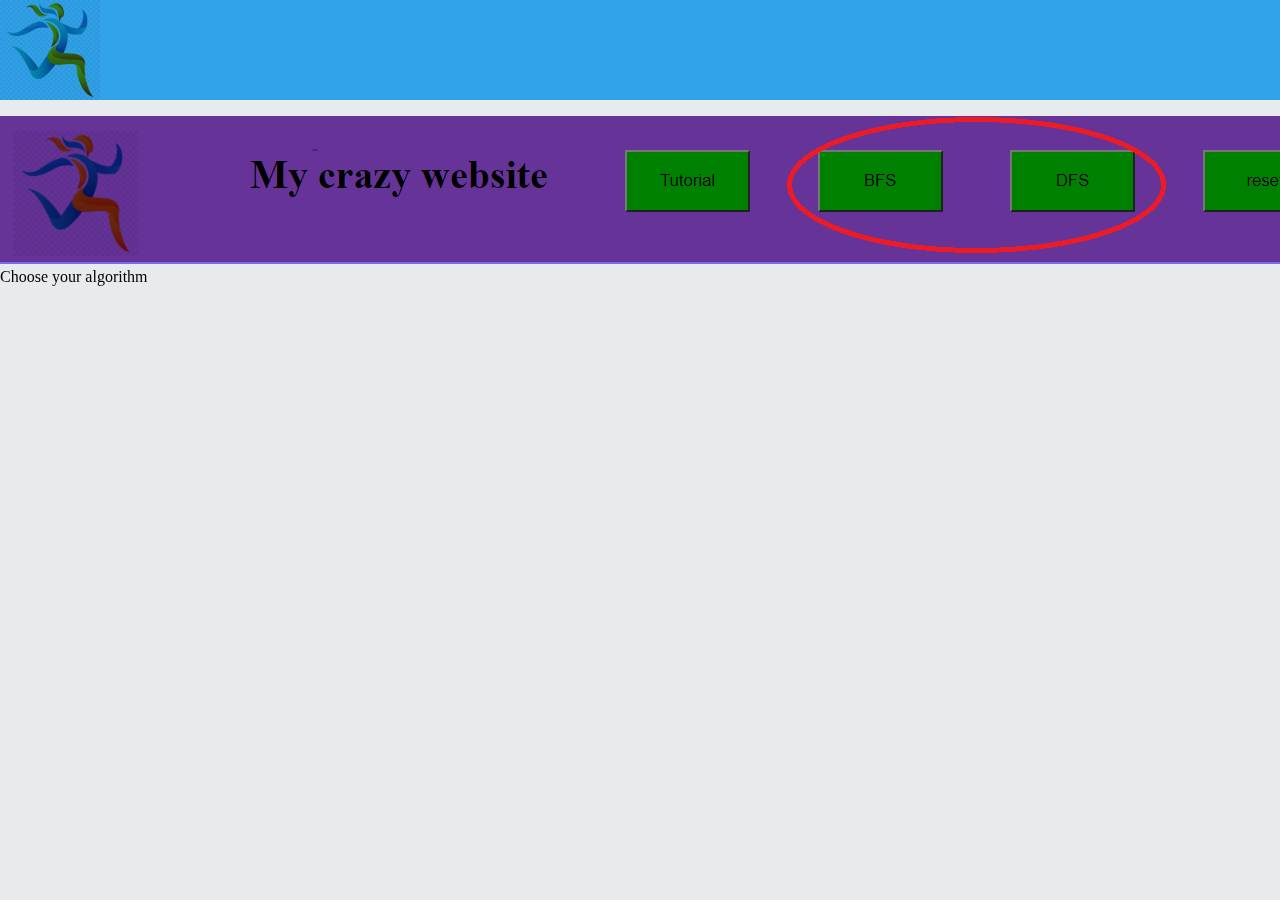
==== tutorial.html @ 1576d06f "circlesupdate" ====
<!DOCTYPE html>
<html>
    <head>
        <link rel="stylesheet" href="indexstyle.css">
    </head>
    <body>
        <header>
            <div class="topnav">
                <a href="index.html">
                    <img src="logo.png" id="logo" alt="Logo"/>
                </a>
            </div>
        </header>
        <main>
            <p>
                <img src="tutorial0.png" alt="choose your algorithm"/>  
                Choose your algorithm
            </p>
        </main>
    </body>
</html>
---- indexstyle.css ----
.topnav{
    background-color: rgb(48, 163, 235);
    height: 100px;
}

#bigswal{
    font-size: larger;
}

#toptext{
    position: absolute;
    top: 10px;
    left: 100px;
}
table{
    position: relative;
    left: 50px;
    top: 70px
}
#logo{
    float: left;
    height: 100px;
    position: relative;
    text-align: top;
    mix-blend-mode: multiply;
    cursor: pointer;
}

body{
    background-color:rgb(232, 235, 238);
    margin: 0;
    padding: 0;
}
.wrap{
    display: flex;
    justify-content: center;
}
button{
    margin-right: 20px;
    margin-top: 30px;
    text-align: center;
    text-transform: uppercase;
    height: 40px;
    background: #ffffff;
    color: #20bf6b !important;
    border: 4px solid #20bf6b !important;
    border-radius: 6px;
    font: inherit;
    display: inline-block;
    cursor:pointer;
    transition: all 0.3s ease 0s;
}

.buttonshort{
    width: 100px;
}

button:hover{
    color: white !important;
	border-radius: 50px;
    background:orange !important;
	border-color: #494949 !important;
	transition: all 0.3s ease 0s;
}
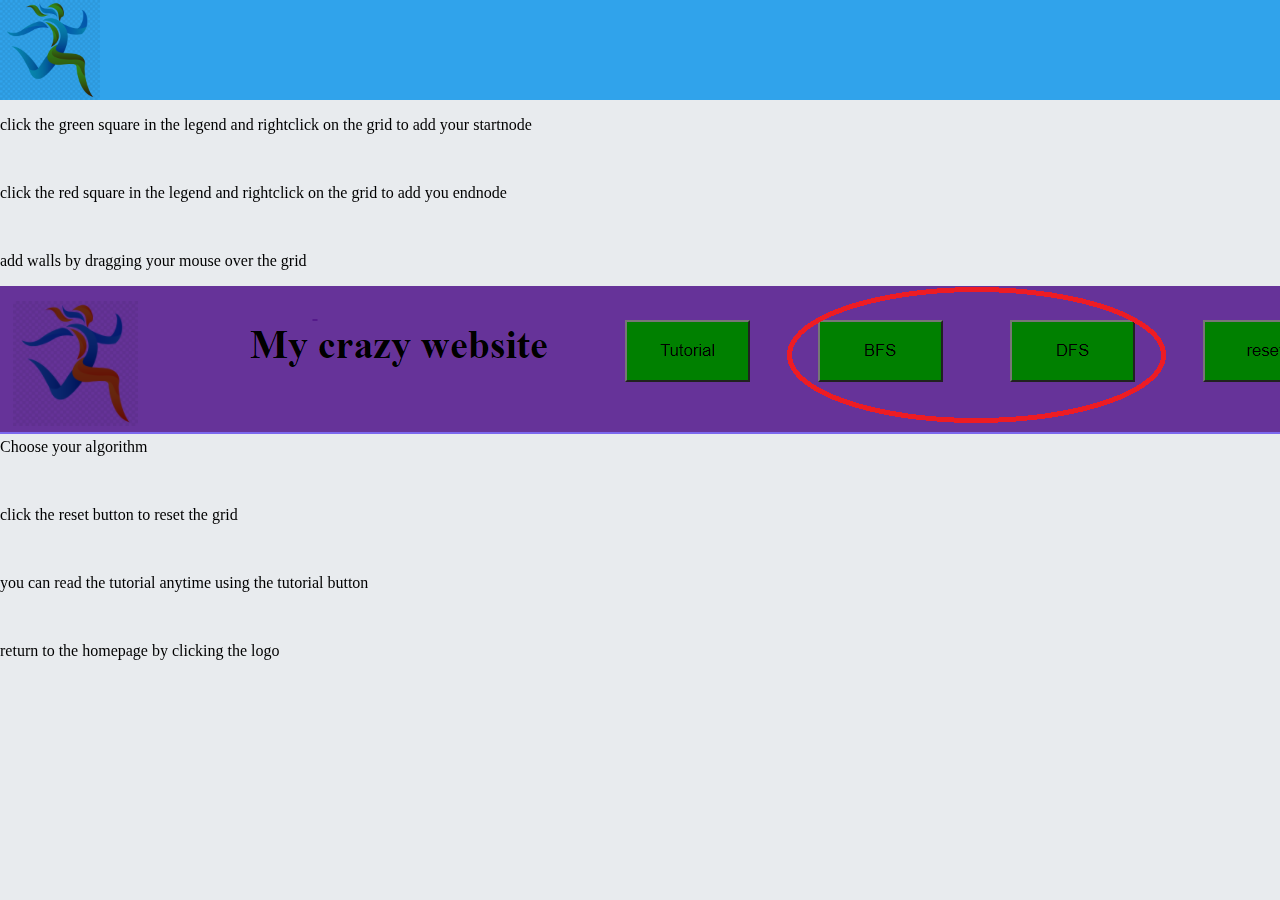
==== commit dbed1042: "push3" ====
--- a/tutorial.html
+++ b/tutorial.html
@@ -12,10 +12,21 @@
             </div>
         </header>
         <main>
+            <p>click the green square in the legend and rightclick on the grid to add your startnode</p>
+            <br/>
+            <p>click the red square in the legend and rightclick on the grid to add you endnode</p>
+            <br/>
+            <p>add walls by dragging your mouse over the grid</p>
             <p>
                 <img src="tutorial0.png" alt="choose your algorithm"/>  
                 Choose your algorithm
             </p>
+            <br/>
+            <p>click the reset button to reset the grid</p>
+            <br/>
+            <p>you can read the tutorial anytime using the tutorial button</p>
+            <br/>
+            <p>return to the homepage by clicking the logo</p>
         </main>
     </body>
 </html>--- a/indexstyle.css
+++ b/indexstyle.css
@@ -1,6 +1,21 @@
 .topnav{
     background-color: rgb(48, 163, 235);
     height: 100px;
+}
+
+#legendstart:hover{
+    border-radius: 50px;
+    cursor: pointer;
+}
+
+table{
+    border-collapse: separate;
+    border-spacing: 15px;
+}
+
+#legendend:hover{
+    border-radius: 50px;
+    cursor: pointer;
 }
 
 #bigswal{
@@ -63,3 +78,9 @@
 	transition: all 0.3s ease 0s;
 }
 
+#pp{
+    text-align: center;
+    position: absolute;
+    top: 120px;
+    left:  50%;
+}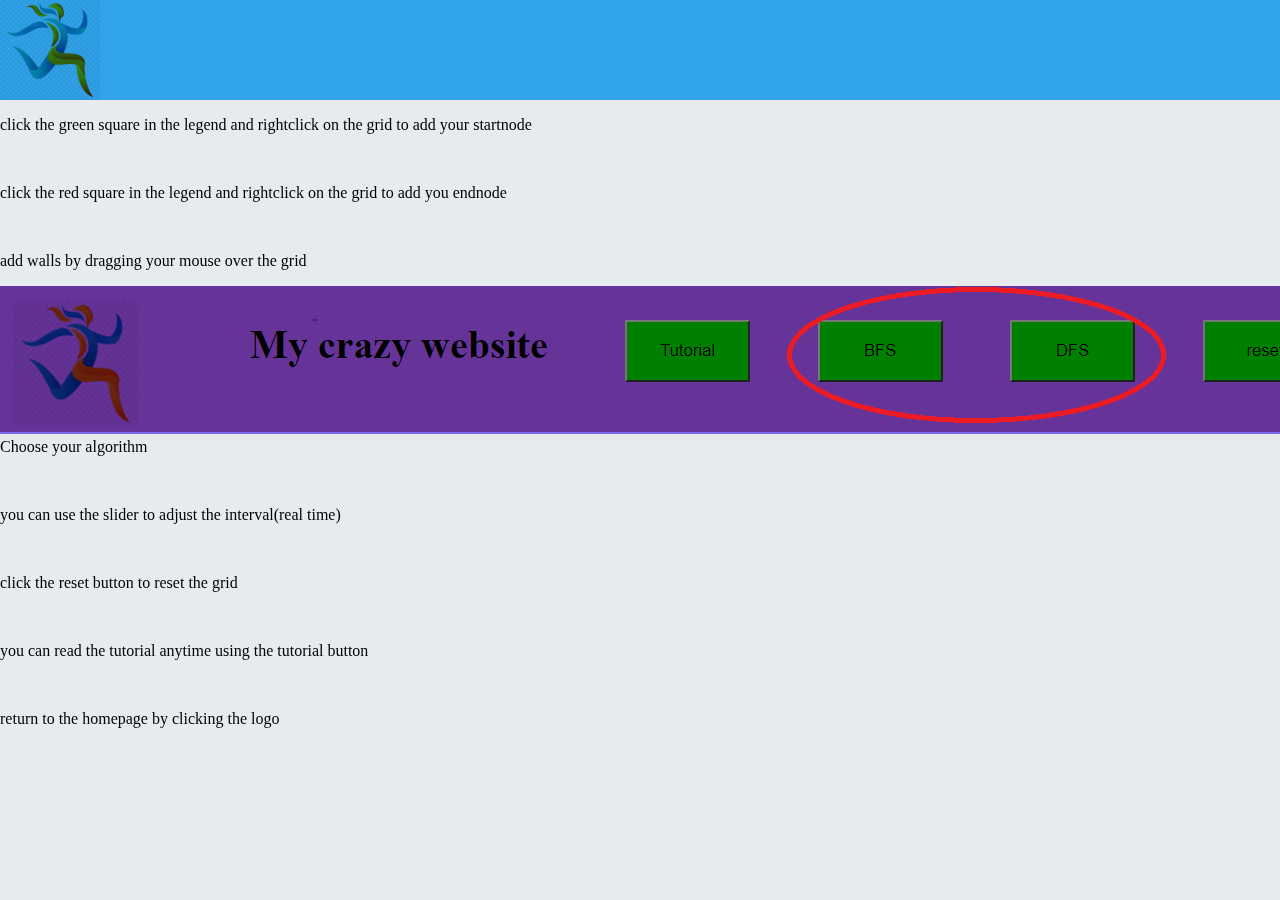
==== commit cff5d5c0: "Add files via upload" ====
--- a/tutorial.html
+++ b/tutorial.html
@@ -1,32 +1,34 @@
-<!DOCTYPE html>
-<html>
-    <head>
-        <link rel="stylesheet" href="indexstyle.css">
-    </head>
-    <body>
-        <header>
-            <div class="topnav">
-                <a href="index.html">
-                    <img src="logo.png" id="logo" alt="Logo"/>
-                </a>
-            </div>
-        </header>
-        <main>
-            <p>click the green square in the legend and rightclick on the grid to add your startnode</p>
-            <br/>
-            <p>click the red square in the legend and rightclick on the grid to add you endnode</p>
-            <br/>
-            <p>add walls by dragging your mouse over the grid</p>
-            <p>
-                <img src="tutorial0.png" alt="choose your algorithm"/>  
-                Choose your algorithm
-            </p>
-            <br/>
-            <p>click the reset button to reset the grid</p>
-            <br/>
-            <p>you can read the tutorial anytime using the tutorial button</p>
-            <br/>
-            <p>return to the homepage by clicking the logo</p>
-        </main>
-    </body>
+<!DOCTYPE html>
+<html>
+    <head>
+        <link rel="stylesheet" href="indexstyle.css">
+    </head>
+    <body>
+        <header>
+            <div class="topnav">
+                <a href="index.html">
+                    <img src="logo.png" id="logo" alt="Logo"/>
+                </a>
+            </div>
+        </header>
+        <main>
+            <p>click the green square in the legend and rightclick on the grid to add your startnode</p>
+            <br/>
+            <p>click the red square in the legend and rightclick on the grid to add you endnode</p>
+            <br/>
+            <p>add walls by dragging your mouse over the grid</p>
+            <p>
+                <img src="tutorial0.png" alt="choose your algorithm"/>  
+                Choose your algorithm
+            </p>
+            <br/>
+            <p>you can use the slider to adjust the interval(real time)</p>
+            <br/>
+            <p>click the reset button to reset the grid</p>
+            <br/>
+            <p>you can read the tutorial anytime using the tutorial button</p>
+            <br/>
+            <p>return to the homepage by clicking the logo</p>
+        </main>
+    </body>
 </html>--- a/indexstyle.css
+++ b/indexstyle.css
@@ -1,86 +1,88 @@
-.topnav{
-    background-color: rgb(48, 163, 235);
-    height: 100px;
-}
-
-#legendstart:hover{
-    border-radius: 50px;
-    cursor: pointer;
-}
-
-table{
-    border-collapse: separate;
-    border-spacing: 15px;
-}
-
-#legendend:hover{
-    border-radius: 50px;
-    cursor: pointer;
-}
-
-#bigswal{
-    font-size: larger;
-}
-
-#toptext{
-    position: absolute;
-    top: 10px;
-    left: 100px;
-}
-table{
-    position: relative;
-    left: 50px;
-    top: 70px
-}
-#logo{
-    float: left;
-    height: 100px;
-    position: relative;
-    text-align: top;
-    mix-blend-mode: multiply;
-    cursor: pointer;
-}
-
-body{
-    background-color:rgb(232, 235, 238);
-    margin: 0;
-    padding: 0;
-}
-.wrap{
-    display: flex;
-    justify-content: center;
-}
-button{
-    margin-right: 20px;
-    margin-top: 30px;
-    text-align: center;
-    text-transform: uppercase;
-    height: 40px;
-    background: #ffffff;
-    color: #20bf6b !important;
-    border: 4px solid #20bf6b !important;
-    border-radius: 6px;
-    font: inherit;
-    display: inline-block;
-    cursor:pointer;
-    transition: all 0.3s ease 0s;
-}
-
-.buttonshort{
-    width: 100px;
-}
-
-button:hover{
-    color: white !important;
-	border-radius: 50px;
-    background:orange !important;
-	border-color: #494949 !important;
-	transition: all 0.3s ease 0s;
-}
-
-#pp{
-    text-align: center;
-    position: absolute;
-    top: 120px;
-    left:  50%;
+.topnav{
+    background-color: rgb(48, 163, 235);
+    height: 100px;
+}
+
+#legendstart:hover{
+    border-radius: 50px;
+    cursor: pointer;
+}
+
+table{
+    border-collapse: separate;
+    border-spacing: 15px;
+}
+
+#legendend:hover{
+    border-radius: 50px;
+    cursor: pointer;
+}
+
+#bigswal{
+    font-size: larger;
+}
+
+#toptext{
+    position: absolute;
+    top: 10px;
+    left: 100px;
+}
+table{
+    position: relative;
+    left: 50px;
+    top: 70px
+}
+
+
+#logo{
+    float: left;
+    height: 100px;
+    position: relative;
+    text-align: top;
+    mix-blend-mode: multiply;
+    cursor: pointer;
+}
+
+body{
+    background-color:rgb(232, 235, 238);
+    margin: 0;
+    padding: 0;
+}
+.wrap{
+    display: flex;
+    justify-content: center;
+}
+button{
+    margin-right: 20px;
+    margin-top: 30px;
+    text-align: center;
+    text-transform: uppercase;
+    height: 40px;
+    background: #ffffff;
+    color: #20bf6b !important;
+    border: 4px solid #20bf6b !important;
+    border-radius: 6px;
+    font: inherit;
+    display: inline-block;
+    cursor:pointer;
+    transition: all 0.3s ease 0s;
+}
+
+.buttonshort{
+    width: 100px;
+}
+
+button:hover{
+    color: white !important;
+	border-radius: 50px;
+    background:orange !important;
+	border-color: #494949 !important;
+	transition: all 0.3s ease 0s;
+}
+
+#pp{
+    text-align: center;
+    position: absolute;
+    top: 120px;
+    left:  50%;
 }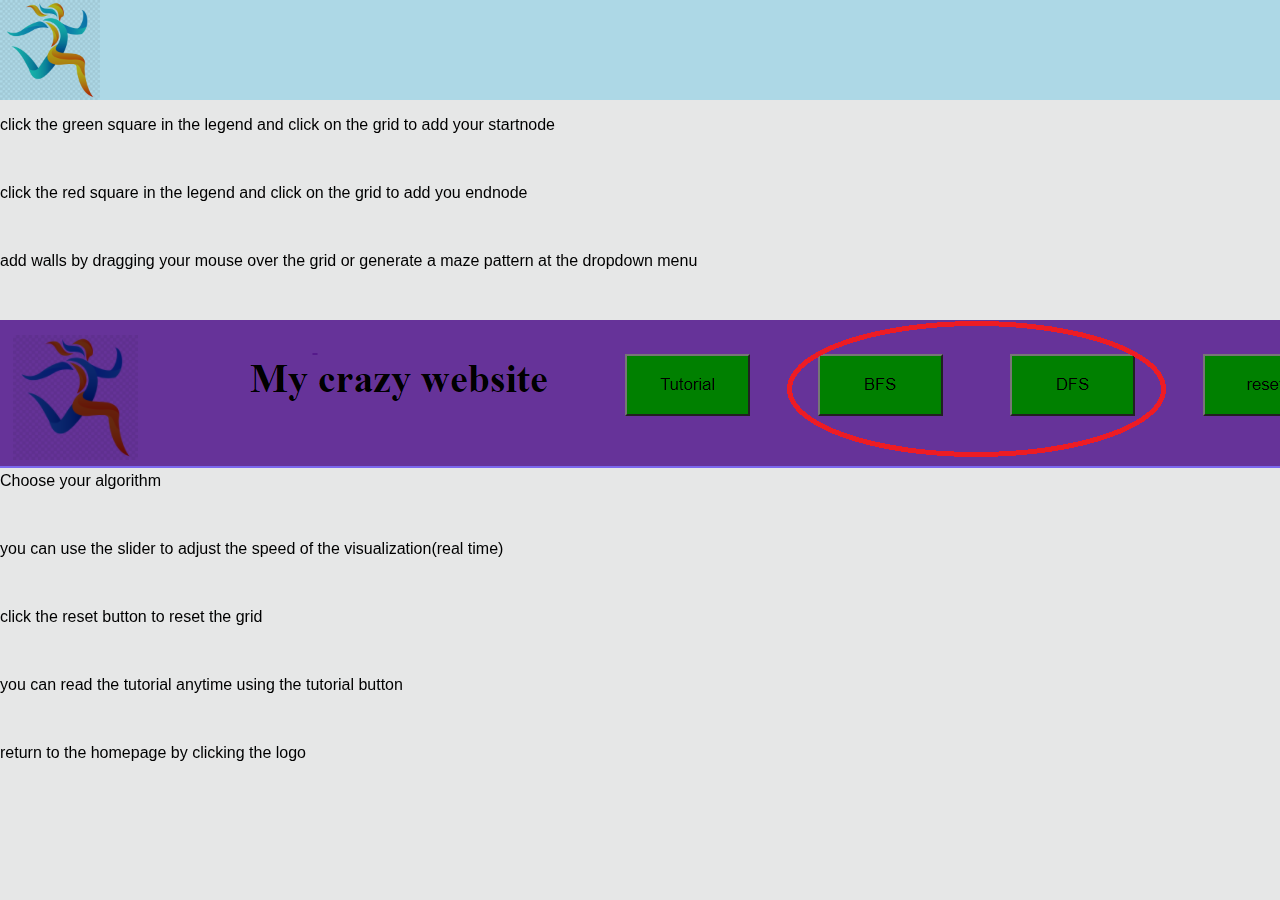
==== commit 5e1e3c45: "late night update" ====
--- a/tutorial.html
+++ b/tutorial.html
@@ -1,34 +1,35 @@
-<!DOCTYPE html>
-<html>
-    <head>
-        <link rel="stylesheet" href="indexstyle.css">
-    </head>
-    <body>
-        <header>
-            <div class="topnav">
-                <a href="index.html">
-                    <img src="logo.png" id="logo" alt="Logo"/>
-                </a>
-            </div>
-        </header>
-        <main>
-            <p>click the green square in the legend and rightclick on the grid to add your startnode</p>
-            <br/>
-            <p>click the red square in the legend and rightclick on the grid to add you endnode</p>
-            <br/>
-            <p>add walls by dragging your mouse over the grid</p>
-            <p>
-                <img src="tutorial0.png" alt="choose your algorithm"/>  
-                Choose your algorithm
-            </p>
-            <br/>
-            <p>you can use the slider to adjust the interval(real time)</p>
-            <br/>
-            <p>click the reset button to reset the grid</p>
-            <br/>
-            <p>you can read the tutorial anytime using the tutorial button</p>
-            <br/>
-            <p>return to the homepage by clicking the logo</p>
-        </main>
-    </body>
+<!DOCTYPE html>
+<html>
+    <head>
+        <link rel="stylesheet" href="indexstyle.css">
+    </head>
+    <body>
+        <header>
+            <div class="topnav">
+                <a href="index.html">
+                    <img src="logo.png" id="logo" alt="Logo"/>
+                </a>
+            </div>
+        </header>
+        <main>
+            <p>click the green square in the legend and click on the grid to add your startnode</p>
+            <br/>
+            <p>click the red square in the legend and click on the grid to add you endnode</p>
+            <br/>
+            <p>add walls by dragging your mouse over the grid or generate a maze pattern at the dropdown menu</p>
+            <br/>
+            <p>
+                <img src="tutorial0.png" alt="choose your algorithm"/>  
+                Choose your algorithm
+            </p>
+            <br/>
+            <p>you can use the slider to adjust the speed of the visualization(real time)</p>
+            <br/>
+            <p>click the reset button to reset the grid</p>
+            <br/>
+            <p>you can read the tutorial anytime using the tutorial button</p>
+            <br/>
+            <p>return to the homepage by clicking the logo</p>
+        </main>
+    </body>
 </html>--- a/indexstyle.css
+++ b/indexstyle.css
@@ -1,88 +1,244 @@
-.topnav{
-    background-color: rgb(48, 163, 235);
-    height: 100px;
-}
-
-#legendstart:hover{
-    border-radius: 50px;
-    cursor: pointer;
-}
-
-table{
-    border-collapse: separate;
-    border-spacing: 15px;
-}
-
-#legendend:hover{
-    border-radius: 50px;
-    cursor: pointer;
-}
-
-#bigswal{
-    font-size: larger;
-}
-
-#toptext{
-    position: absolute;
-    top: 10px;
-    left: 100px;
-}
-table{
-    position: relative;
-    left: 50px;
-    top: 70px
-}
-
-
-#logo{
-    float: left;
-    height: 100px;
-    position: relative;
-    text-align: top;
-    mix-blend-mode: multiply;
-    cursor: pointer;
-}
-
-body{
-    background-color:rgb(232, 235, 238);
-    margin: 0;
-    padding: 0;
-}
-.wrap{
-    display: flex;
-    justify-content: center;
-}
-button{
-    margin-right: 20px;
-    margin-top: 30px;
-    text-align: center;
-    text-transform: uppercase;
-    height: 40px;
-    background: #ffffff;
-    color: #20bf6b !important;
-    border: 4px solid #20bf6b !important;
-    border-radius: 6px;
-    font: inherit;
-    display: inline-block;
-    cursor:pointer;
-    transition: all 0.3s ease 0s;
-}
-
-.buttonshort{
-    width: 100px;
-}
-
-button:hover{
-    color: white !important;
-	border-radius: 50px;
-    background:orange !important;
-	border-color: #494949 !important;
-	transition: all 0.3s ease 0s;
-}
-
-#pp{
-    text-align: center;
-    position: absolute;
-    top: 120px;
-    left:  50%;
+*{
+    font-family:helvetica;
+}
+
+.select-c{
+    position:relative;
+    height: 50px;
+    width: 18%;
+    display: flow-root;
+}
+
+select{
+    text-align:center;
+    position:absolute;
+    left:15px;
+    width:100%;
+    border-radius: 6px;
+    padding-right: 5px;
+    background: pink;
+    font-size:larger;
+    height:70%;     
+    outline: solid 2px pink;
+    border:0;
+    font-weight:600;
+}
+
+.arrow{
+    display: block;
+    background: lightskyblue;
+    position:absolute;
+    border-radius: 6px;
+    width:30px;
+    height:70%;
+    right:-15px;
+    top:0;
+    pointer-events: none;
+}
+
+.arrow::before,
+.arrow::after{
+    content:"";
+    position:absolute;
+    width:0;
+    height:0;
+}
+
+.arrow::before{
+    border-left: 7px solid transparent;
+    border-right: 7px solid transparent;
+    border-bottom: 7px solid blueviolet;
+    top:25%;
+    left:8px;
+}
+
+.arrow::after{
+    border-left: 7px solid transparent;
+    border-right: 7px solid transparent;
+    border-top: 7px solid blueviolet;
+    top:55%;
+    left:8px;
+}
+
+.topnav{
+    background-color: lightblue;
+    height: 100px;
+}
+
+#run{
+    width:18%;
+    height: 10%;
+    position: absolute;
+    top: 15%;
+    left: 1%;
+}
+
+#legendstart:hover{
+    cursor: pointer;
+}
+
+table{
+    border-collapse: separate;
+    border-spacing: 15px;
+}
+
+#tab{
+    width: 10%;
+    outline: solid 2px black;;
+    position: absolute;
+    left: 5%;
+    top: 30%;
+}
+
+#legendend{
+    border-radius: 50px;
+}
+
+#legendstart{
+    border-radius: 50px;
+}
+
+#legendend:hover{
+    cursor: pointer;
+}
+
+#bigswal{
+    font-size: larger;
+}
+
+#toptext{
+    position: absolute;
+    top: 10px;
+    left: 100px;
+    margin-right: auto;
+}
+table{
+    position: relative;
+    left: 50px;
+    top: 70px
+}
+
+
+#logo{
+    float: left;
+    height: 100px;
+    position: relative;
+    text-align: top;
+    mix-blend-mode: multiply;
+    cursor: pointer;
+}
+
+body{
+    background-color:rgb(230, 231, 231);
+    margin: 0;
+    padding: 0;
+}
+.wrap{
+    display: flex;;
+    justify-content: center;
+    position: absolute;
+    left:60%;
+}
+.buttonpink{
+    margin-right: 20px;
+    margin-top: 30px;
+    text-align: center;
+    text-transform: uppercase;
+    height: 40px;
+    background: #ffffff;
+    color:  black !important;
+    font-weight:600;
+    border: 4px solid pink !important;
+    border-radius: 6px;
+    font-size:large;
+    display: inline-block;
+    cursor:pointer;
+    transition: all 0.3s ease 0s;
+}
+
+.buttonpink:hover{
+    color: white !important;
+	border-radius: 50px;
+    background:pink !important;
+	border-color: #494949 !important;
+	transition: all 0.3s ease 0s;
+}
+
+#pp{    
+    text-align: center;
+    position: absolute;
+    top: 105px;
+    left:  50%;
+}
+
+.dropdown{
+    position: relative;
+    display: inline-block;
+    left:30%;
+    top:40%;
+    justify-content: center;
+    font-size: large;
+
+}
+
+.dropdown-menu{
+    position: absolute;
+    top:100%;
+    left: -50%;
+    background-color: rgb(243, 221, 243);
+    border-radius: 2px;
+    box-shadow: 0 2px 5px 0 rgba(0,0,0, .1);
+    opacity: 0;
+    width: 200%;
+    transition: all .3s ease-in-out;
+    pointer-events: none;
+    text-align: center;
+}
+
+
+.link{
+    transition: all .3s ease-in-out;    
+    border:0;
+    background:none;
+    width: 120%;
+    font-size:larger;
+    text-align: left;
+}
+
+.dropdown.active > .link,
+.link:hover{
+    color:green;
+}
+
+.dropdown.active > .link + .dropdown-menu{
+    opacity: 1;
+    background-color: lightcoral;
+    pointer-events: auto;
+}
+
+.arrow2{
+    position: absolute;
+    border-left: 7px solid transparent;
+    border-right: 7px solid transparent;
+    border-top: 7px solid rgba(255,255,255,0.5);
+    top:35%;
+    pointer-events: none;
+    left:100%;
+    transition: all .3s ease-in-out;
+}
+
+.dropdown.active .arrow2{
+    border-top: 7px solid black;
+}
+
+.dropdown.active > .arrow2,
+.link:hover ~ .arrow2{
+    border-top: 7px solid pink;
+}
+
+.func{
+    cursor: pointer;
+}
+.func:hover{
+    color:lavender;
 }